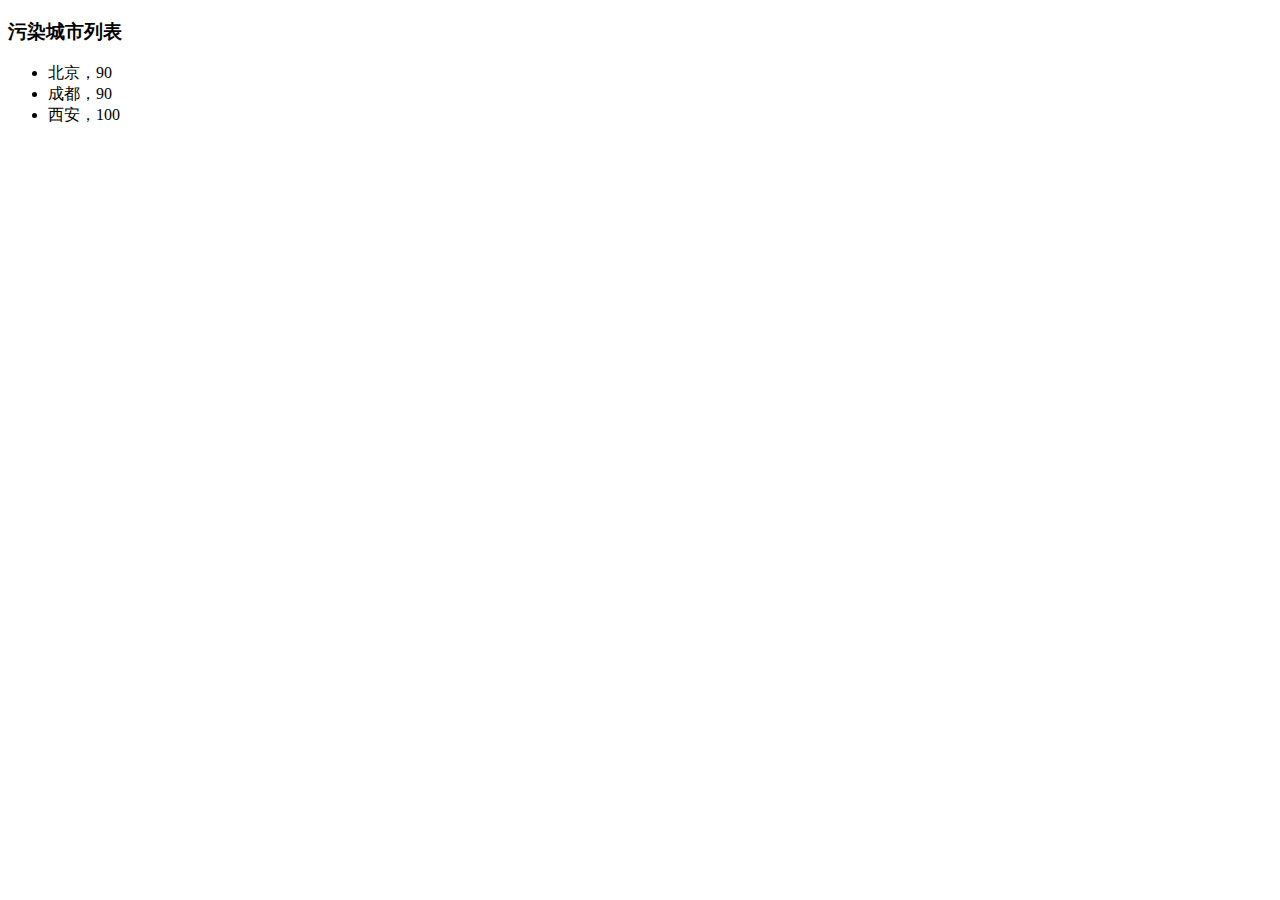
==== Binbin_school/task2/index.html @ 54c98f0c "task2" ====
<!DOCTYPE html>
<html lang="en">
<head>
    <meta charset="UTF-8">
    <meta name="viewport" content="width=device-width, initial-scale=1.0">
    <meta http-equiv="X-UA-Compatible" content="ie=edge">
    <title>IFE JavaScript Task 01</title>
</head>
<body>
    <!-- 
    任务目的
        在上一任务基础上继续JavaScript的体验
        学习JavaScript中的if判断语法，for循环语法
        学习JavaScript中的数组对象
        学习如何读取、处理数据，并动态创建、修改DOM中的内容
    任务描述
        参考以下示例代码，页面加载后，将提供的空气质量数据数组，按照某种逻辑（比如空气质量大于60）进行过滤筛选，最后将符合条件的数据按照一定的格式要求显示在网页上 -->
        <h3>污染城市列表</h3>
        <ul id="aqi-list">
      <!--   
        <li>第一名：福州（样例），10</li>
        <li>第二名：福州（样例），10</li> -->
        </ul>
      

      <script type="text/javascript">    
            var aqiData = [
                ["北京", 90],
                ["上海", 50],
                ["福州", 10],
                ["广州", 50],
                ["成都", 90],
                ["西安", 100]
            ];
            
            (function () {
            
                /*
                在注释下方编写代码
                遍历读取aqiData中各个城市的数据
                将空气质量指数大于60的城市显示到aqi-list的列表中
                */
                var lists=document.getElementById("aqi-list");
                for(var i in aqiData){
                    if(aqiData[i][1]>60){
                        var node=document.createElement("li");
                        var textNode=document.createTextNode(aqiData[i][0]+'，'+aqiData[i][1]);
                        node.appendChild(textNode);
                        lists.appendChild(node);

                        
                }
            }
            
            })();
            
      </script>


</body>
</html>
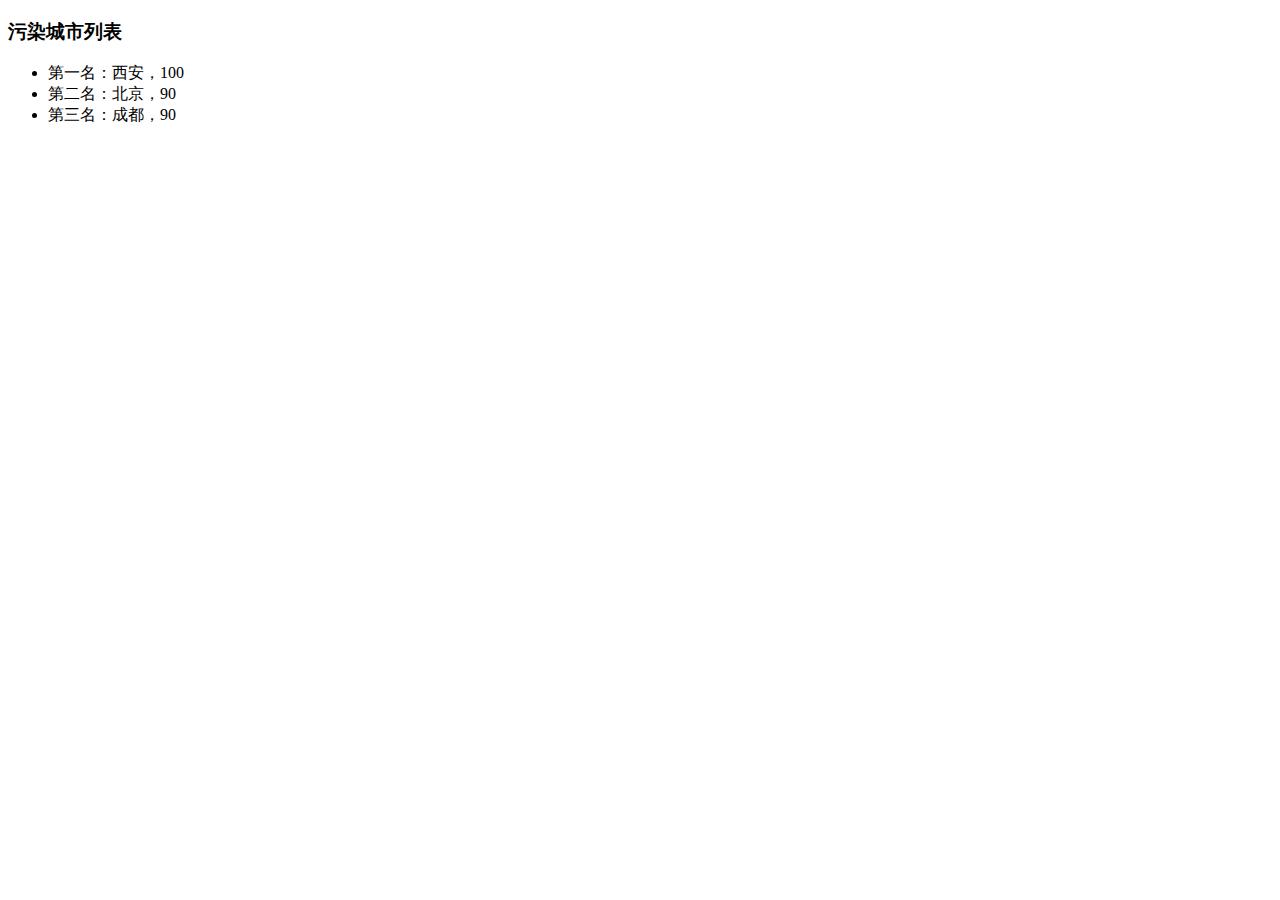
==== commit f355088c: "sort for the items" ====
--- a/Binbin_school/task2/index.html
+++ b/Binbin_school/task2/index.html
@@ -40,18 +40,37 @@
                 遍历读取aqiData中各个城市的数据
                 将空气质量指数大于60的城市显示到aqi-list的列表中
                 */
-                var lists=document.getElementById("aqi-list");
-                for(var i in aqiData){
-                    if(aqiData[i][1]>60){
-                        var node=document.createElement("li");
-                        var textNode=document.createTextNode(aqiData[i][0]+'，'+aqiData[i][1]);
-                        node.appendChild(textNode);
-                        lists.appendChild(node);
+            //     var lists=document.getElementById("aqi-list");
+            //     var index=["一","二","三","四","五","六"];
+            //     var j=0;
+            //     for(var i in aqiData){
+            //         if(aqiData[i][1]>60){
+                        
+            //             var node=document.createElement("li");
+            //             var textNode=document.createTextNode("第"+index[j]+"名："+aqiData[i][0]+'，'+aqiData[i][1]);
+            //             node.appendChild(textNode);
+            //             lists.appendChild(node);
+            //             j++;            
+            //     }
+            // }
+            var lists=document.querySelector("#aqi-list");
+            var num=["一","二","三","四","五","六"];
+            var j=0;
+            var list_select=aqiData.filter(function(item,index,array){
+                return item[1]>60;
+            });//选择符合条件的值
+            list_select.sort(function(a,b){
+                return b[1]-a[1];
+            });//排序
+            
+            list_select.forEach(function(item,index,array){
+                var node=document.createElement("li");
+                var textNode=document.createTextNode("第"+num[j]+"名："+item[0]+"，"+item[1]);
+                node.appendChild(textNode);
+                lists.appendChild(node);
+                j++;
+            })
 
-                        
-                }
-            }
-            
             })();
             
       </script>
